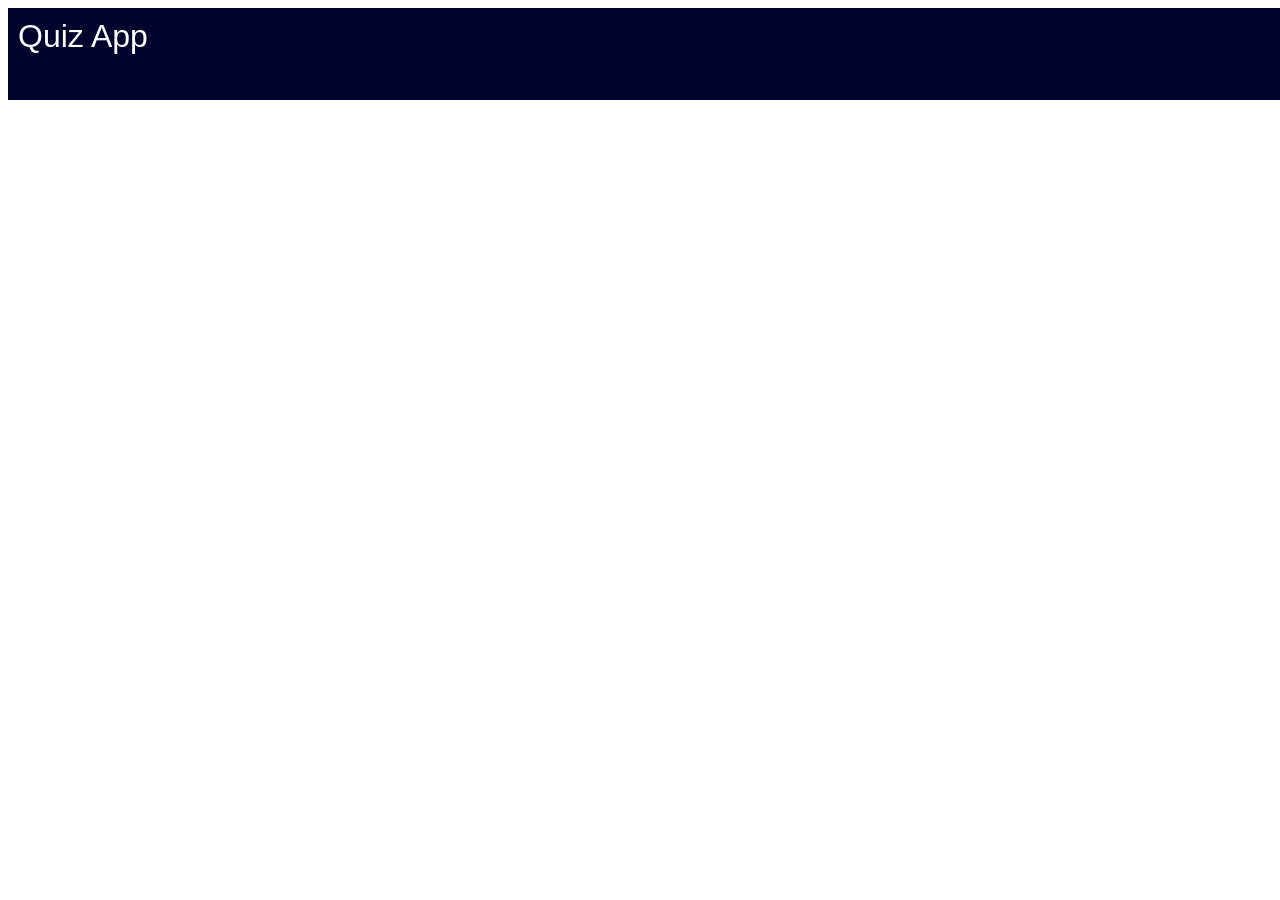
==== html/navbar.html @ ca677959 "html/css added" ====
<!DOCTYPE html>
<html lang="en">
<head>
    <meta charset="UTF-8">
    <meta name="viewport" content="width=device-width, initial-scale=1.0">
    <title>Document</title>
    <link href="../css/navbar.css" rel="stylesheet" >
</head>
<body>
        <div class="navbar">
            <div class="navbar-logo">Quiz App</div>
        </div>
</body>
</html>
---- css/navbar.css ----
.navbar{
    width:100vw;
    height: 8vh;
    background-color: #00032c;
    color:white;
    font-size: 2rem;
    padding:10px;
    align-items: center;
    font-family: 'Franklin Gothic Medium', 'Arial Narrow', Arial, sans-serif;


    position: relative;
    z-index: 100;


}
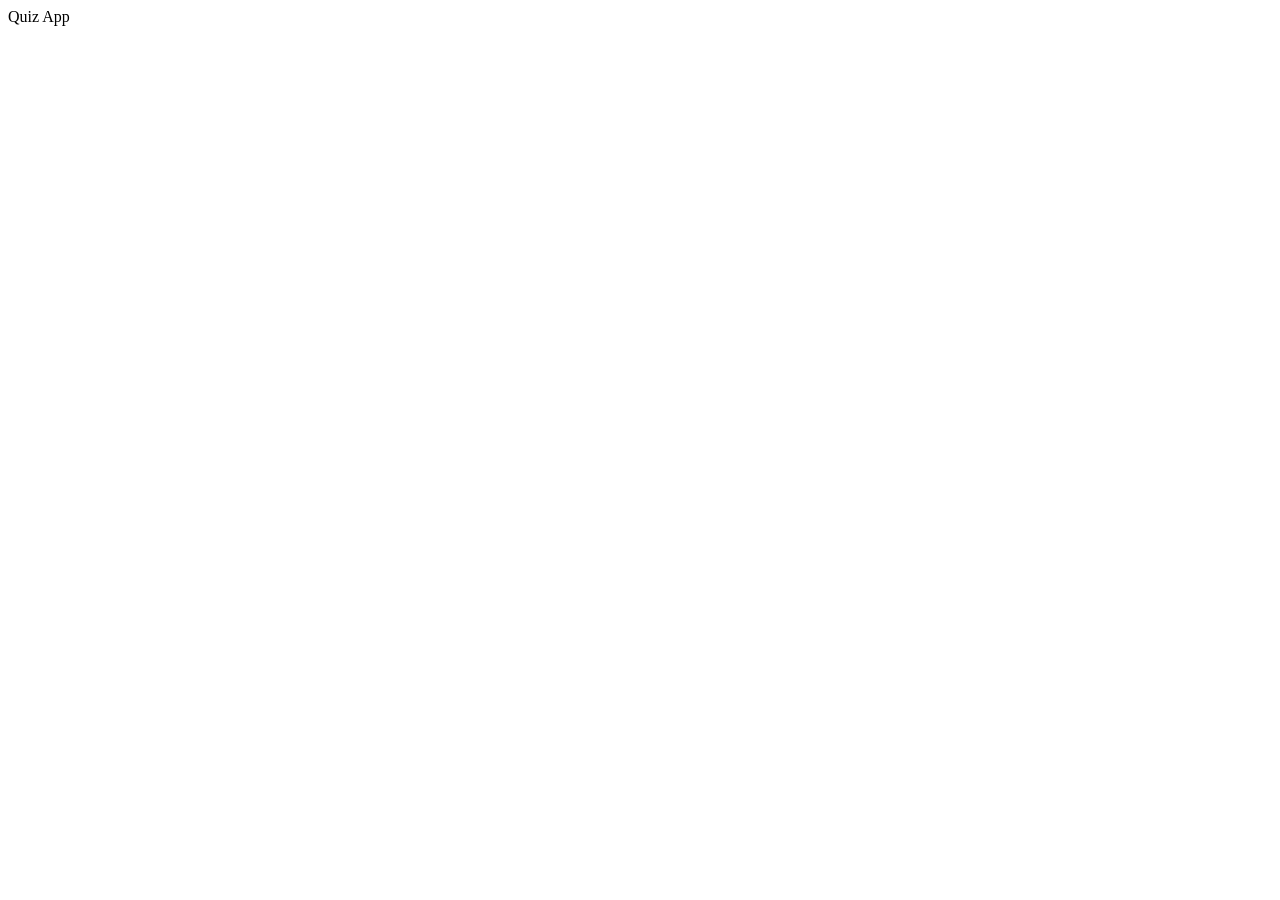
==== commit 1b2aa843: "navbar css issues fixed" ====
--- a/html/navbar.html
+++ b/html/navbar.html
@@ -4,7 +4,6 @@
     <meta charset="UTF-8">
     <meta name="viewport" content="width=device-width, initial-scale=1.0">
     <title>Document</title>
-    <link href="../css/navbar.css" rel="stylesheet" >
 </head>
 <body>
         <div class="navbar">
